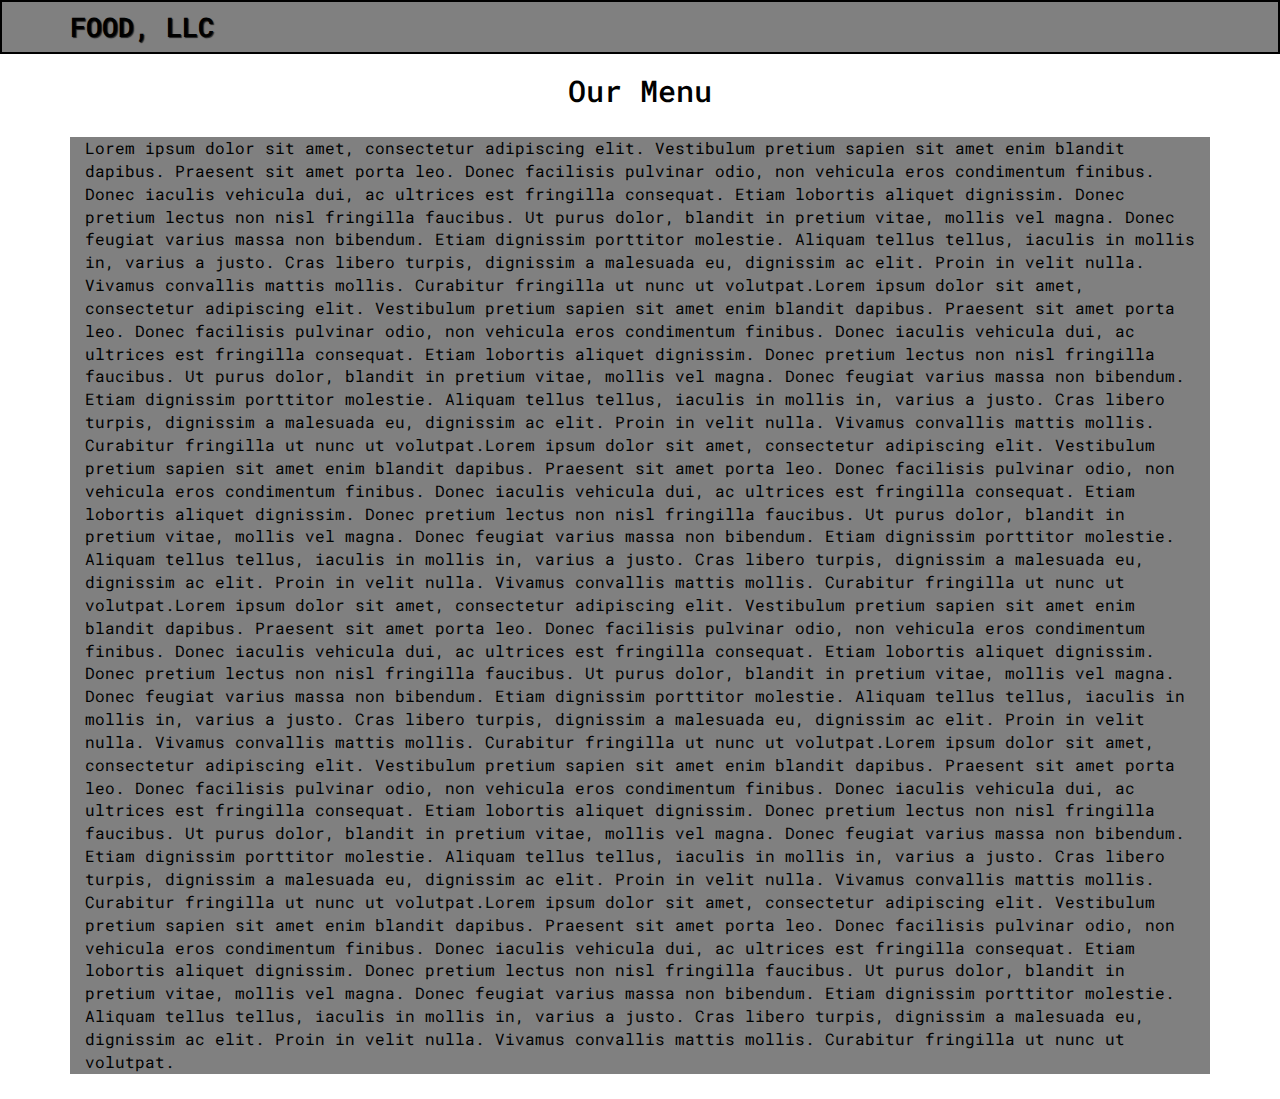
==== module3-solution/index.html @ 7cadc0e2 "2nd commit" ====
<!doctype html>
<html lang="en">
  <head>
    <meta charset="utf-8">
    <meta http-equiv="X-UA-Compatible" content="IE=edge">
    <meta name="viewport" content="width=device-width, initial-scale=1">
    <title>Assignment solution for module 3</title>
    <link rel="stylesheet" href="css/bootstrap.min.css">
    <link rel="stylesheet" href="css/styles.css">
    <link href="https://fonts.googleapis.com/css2?family=Lora&family=Roboto+Mono&display=swap" rel="stylesheet">
  </head>

<body>
  <header>
    <nav id="header-nav" class="navbar navbar-default">
        <div class="container">
         <div class="navbar-header">
            <div class="navbar-brand">
                <h1>Food, LLC</h1>
            </div>

            <button type="button" class="navbar-toggle collapsed" data-toggle="collapse" data-target="#collapsable-nav" aria-expanded="false">
             <span class="sr-only">Toggle navigation</span>
             <span class="icon-bar"></span>
             <span class="icon-bar"></span>
             <span class="icon-bar"></span>
            </button>
        </div>

        <div id="collapsable-nav" class="collapse navbar-collapse">
           <ul id="nav-list" class="nav navbar-nav navbar-right visible-xs">
            <li>
             <a href="#">Chicken</a> 
            </li>
            <li>
             <a href="#">Beef</a>
            </li>
            <li>
            <a href="#">Sushi</a>
            </li>
            
          </ul><!-- #nav-list -->
        </div><!-- #collapsable-nav -->
     </div><!-- container -->
    </nav>
  </header>
 
  <div id="main-content" class="container">
      <h2 class="text-center">Our Menu</h2>

      <div id="Chicken" class="row">
          <section class="col-xs-12">
              Lorem ipsum dolor sit amet, consectetur adipiscing elit. Vestibulum pretium sapien sit amet enim blandit dapibus. Praesent sit amet porta leo. Donec facilisis pulvinar odio, non vehicula eros condimentum finibus. Donec iaculis vehicula dui, ac ultrices est fringilla consequat. Etiam lobortis aliquet dignissim. Donec pretium lectus non nisl fringilla faucibus. Ut purus dolor, blandit in pretium vitae, mollis vel magna. Donec feugiat varius massa non bibendum. Etiam dignissim porttitor molestie. Aliquam tellus tellus, iaculis in mollis in, varius a justo. Cras libero turpis, dignissim a malesuada eu, dignissim ac elit. Proin in velit nulla. Vivamus convallis mattis mollis. Curabitur fringilla ut nunc ut volutpat.Lorem ipsum dolor sit amet, consectetur adipiscing elit. Vestibulum pretium sapien sit amet enim blandit dapibus. Praesent sit amet porta leo. Donec facilisis pulvinar odio, non vehicula eros condimentum finibus. Donec iaculis vehicula dui, ac ultrices est fringilla consequat. Etiam lobortis aliquet dignissim. Donec pretium lectus non nisl fringilla faucibus. Ut purus dolor, blandit in pretium vitae, mollis vel magna. Donec feugiat varius massa non bibendum. Etiam dignissim porttitor molestie. Aliquam tellus tellus, iaculis in mollis in, varius a justo. Cras libero turpis, dignissim a malesuada eu, dignissim ac elit. Proin in velit nulla. Vivamus convallis mattis mollis. Curabitur fringilla ut nunc ut volutpat.Lorem ipsum dolor sit amet, consectetur adipiscing elit. Vestibulum pretium sapien sit amet enim blandit dapibus. Praesent sit amet porta leo. Donec facilisis pulvinar odio, non vehicula eros condimentum finibus. Donec iaculis vehicula dui, ac ultrices est fringilla consequat. Etiam lobortis aliquet dignissim. Donec pretium lectus non nisl fringilla faucibus. Ut purus dolor, blandit in pretium vitae, mollis vel magna. Donec feugiat varius massa non bibendum. Etiam dignissim porttitor molestie. Aliquam tellus tellus, iaculis in mollis in, varius a justo. Cras libero turpis, dignissim a malesuada eu, dignissim ac elit. Proin in velit nulla. Vivamus convallis mattis mollis. Curabitur fringilla ut nunc ut volutpat.Lorem ipsum dolor sit amet, consectetur adipiscing elit. Vestibulum pretium sapien sit amet enim blandit dapibus. Praesent sit amet porta leo. Donec facilisis pulvinar odio, non vehicula eros condimentum finibus. Donec iaculis vehicula dui, ac ultrices est fringilla consequat. Etiam lobortis aliquet dignissim. Donec pretium lectus non nisl fringilla faucibus. Ut purus dolor, blandit in pretium vitae, mollis vel magna. Donec feugiat varius massa non bibendum. Etiam dignissim porttitor molestie. Aliquam tellus tellus, iaculis in mollis in, varius a justo. Cras libero turpis, dignissim a malesuada eu, dignissim ac elit. Proin in velit nulla. Vivamus convallis mattis mollis. Curabitur fringilla ut nunc ut volutpat.Lorem ipsum dolor sit amet, consectetur adipiscing elit. Vestibulum pretium sapien sit amet enim blandit dapibus. Praesent sit amet porta leo. Donec facilisis pulvinar odio, non vehicula eros condimentum finibus. Donec iaculis vehicula dui, ac ultrices est fringilla consequat. Etiam lobortis aliquet dignissim. Donec pretium lectus non nisl fringilla faucibus. Ut purus dolor, blandit in pretium vitae, mollis vel magna. Donec feugiat varius massa non bibendum. Etiam dignissim porttitor molestie. Aliquam tellus tellus, iaculis in mollis in, varius a justo. Cras libero turpis, dignissim a malesuada eu, dignissim ac elit. Proin in velit nulla. Vivamus convallis mattis mollis. Curabitur fringilla ut nunc ut volutpat.Lorem ipsum dolor sit amet, consectetur adipiscing elit. Vestibulum pretium sapien sit amet enim blandit dapibus. Praesent sit amet porta leo. Donec facilisis pulvinar odio, non vehicula eros condimentum finibus. Donec iaculis vehicula dui, ac ultrices est fringilla consequat. Etiam lobortis aliquet dignissim. Donec pretium lectus non nisl fringilla faucibus. Ut purus dolor, blandit in pretium vitae, mollis vel magna. Donec feugiat varius massa non bibendum. Etiam dignissim porttitor molestie. Aliquam tellus tellus, iaculis in mollis in, varius a justo. Cras libero turpis, dignissim a malesuada eu, dignissim ac elit. Proin in velit nulla. Vivamus convallis mattis mollis. Curabitur fringilla ut nunc ut volutpat.
          </section>
      </div>
  </div>


  <script src="js/jquery-2.1.4.min.js"></script>
  <script src="js/bootstrap.min.js"></script>
  <script src="js/script.js"></script>
</body>
</html>
---- module3-solution/css/styles.css ----
body {
	font-size: 16px;
	color: black;
	font-family: 'Roboto Mono', monospace;

}
#header-nav {
	background-color: gray;
	border-radius: 0;
	border:2px solid black;

}
.navbar-brand {
  vertical-align: center;
}
.navbar-brand h1 {
  color: black;
  font-size: 1.5em;
  text-transform: uppercase;
  font-weight: bold;
  text-shadow: 1px 1px 1px #222;
  margin-top: 0;
  margin-bottom: 0;
  line-height: .75;
}
#nav-list li {
  background-color: white;
  text-align: center;
  border:1px solid black;
}
#nav-list a {
	color: black;
}
#main-content {
	margin-bottom:25px;
}
#main-content h2 {
	margin-top: 0px;
	margin-bottom: 30px;
}
#Chicken {
	margin:0;
}
section {
	background-color: gray;
}

@media (max-width: 767px) {
 #collapsable-nav { /* Collapsed nav menu text */
    font-size: 1.2em;
  }

}
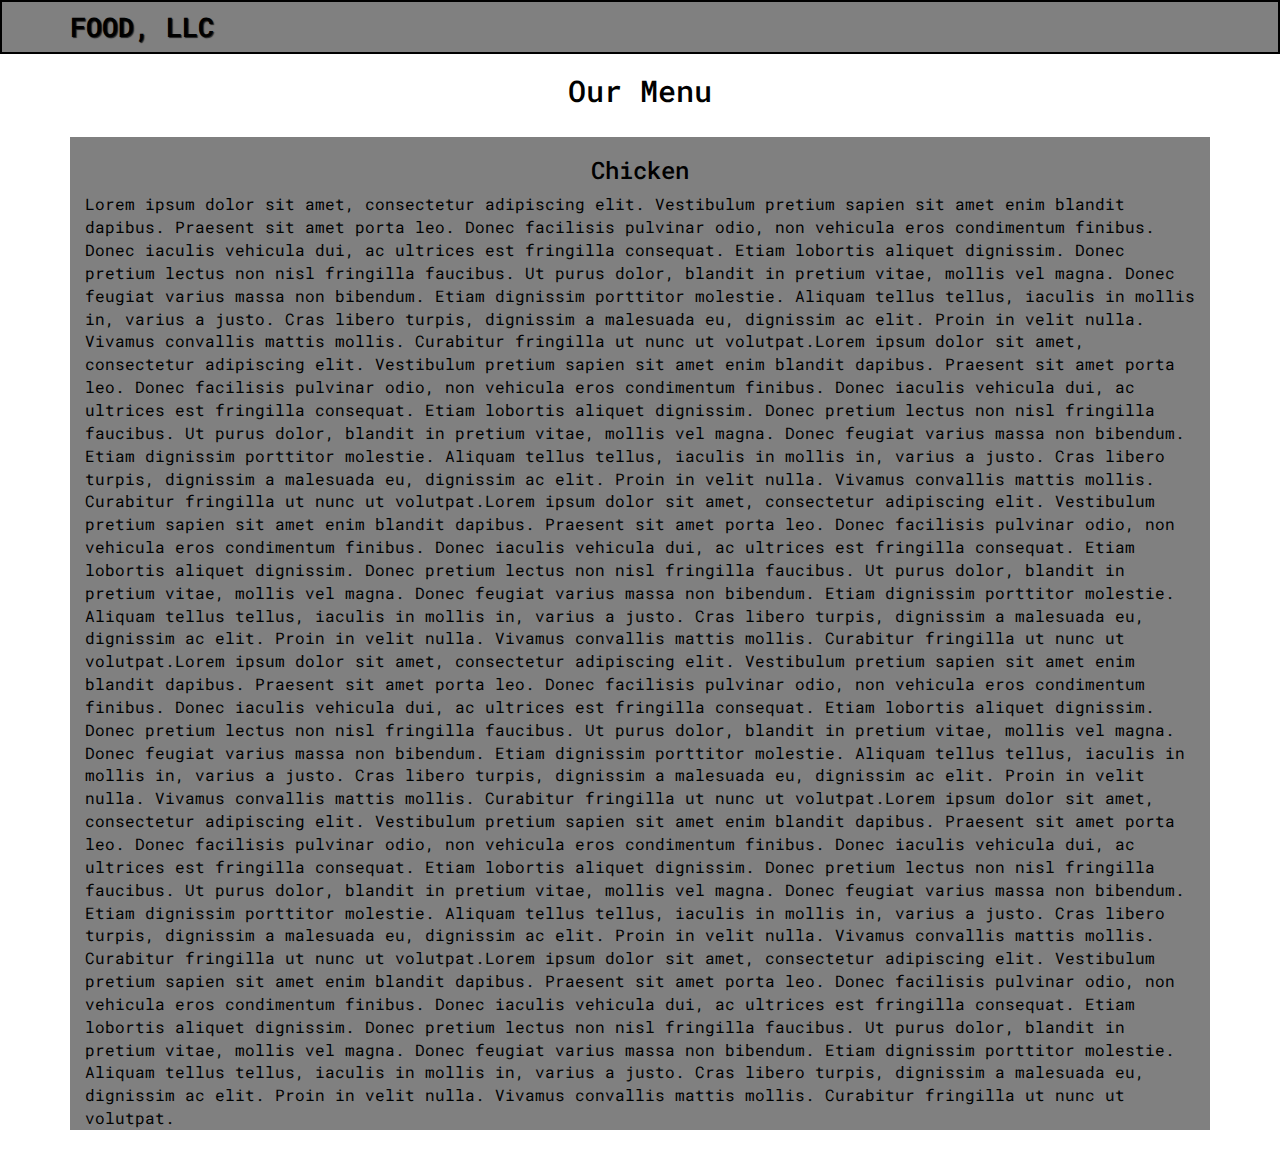
==== commit 10897791: "3rd commit" ====
--- a/module3-solution/index.html
+++ b/module3-solution/index.html
@@ -50,6 +50,7 @@
 
       <div id="Chicken" class="row">
           <section class="col-xs-12">
+            <h3 class="text-center">Chicken</h3>
               Lorem ipsum dolor sit amet, consectetur adipiscing elit. Vestibulum pretium sapien sit amet enim blandit dapibus. Praesent sit amet porta leo. Donec facilisis pulvinar odio, non vehicula eros condimentum finibus. Donec iaculis vehicula dui, ac ultrices est fringilla consequat. Etiam lobortis aliquet dignissim. Donec pretium lectus non nisl fringilla faucibus. Ut purus dolor, blandit in pretium vitae, mollis vel magna. Donec feugiat varius massa non bibendum. Etiam dignissim porttitor molestie. Aliquam tellus tellus, iaculis in mollis in, varius a justo. Cras libero turpis, dignissim a malesuada eu, dignissim ac elit. Proin in velit nulla. Vivamus convallis mattis mollis. Curabitur fringilla ut nunc ut volutpat.Lorem ipsum dolor sit amet, consectetur adipiscing elit. Vestibulum pretium sapien sit amet enim blandit dapibus. Praesent sit amet porta leo. Donec facilisis pulvinar odio, non vehicula eros condimentum finibus. Donec iaculis vehicula dui, ac ultrices est fringilla consequat. Etiam lobortis aliquet dignissim. Donec pretium lectus non nisl fringilla faucibus. Ut purus dolor, blandit in pretium vitae, mollis vel magna. Donec feugiat varius massa non bibendum. Etiam dignissim porttitor molestie. Aliquam tellus tellus, iaculis in mollis in, varius a justo. Cras libero turpis, dignissim a malesuada eu, dignissim ac elit. Proin in velit nulla. Vivamus convallis mattis mollis. Curabitur fringilla ut nunc ut volutpat.Lorem ipsum dolor sit amet, consectetur adipiscing elit. Vestibulum pretium sapien sit amet enim blandit dapibus. Praesent sit amet porta leo. Donec facilisis pulvinar odio, non vehicula eros condimentum finibus. Donec iaculis vehicula dui, ac ultrices est fringilla consequat. Etiam lobortis aliquet dignissim. Donec pretium lectus non nisl fringilla faucibus. Ut purus dolor, blandit in pretium vitae, mollis vel magna. Donec feugiat varius massa non bibendum. Etiam dignissim porttitor molestie. Aliquam tellus tellus, iaculis in mollis in, varius a justo. Cras libero turpis, dignissim a malesuada eu, dignissim ac elit. Proin in velit nulla. Vivamus convallis mattis mollis. Curabitur fringilla ut nunc ut volutpat.Lorem ipsum dolor sit amet, consectetur adipiscing elit. Vestibulum pretium sapien sit amet enim blandit dapibus. Praesent sit amet porta leo. Donec facilisis pulvinar odio, non vehicula eros condimentum finibus. Donec iaculis vehicula dui, ac ultrices est fringilla consequat. Etiam lobortis aliquet dignissim. Donec pretium lectus non nisl fringilla faucibus. Ut purus dolor, blandit in pretium vitae, mollis vel magna. Donec feugiat varius massa non bibendum. Etiam dignissim porttitor molestie. Aliquam tellus tellus, iaculis in mollis in, varius a justo. Cras libero turpis, dignissim a malesuada eu, dignissim ac elit. Proin in velit nulla. Vivamus convallis mattis mollis. Curabitur fringilla ut nunc ut volutpat.Lorem ipsum dolor sit amet, consectetur adipiscing elit. Vestibulum pretium sapien sit amet enim blandit dapibus. Praesent sit amet porta leo. Donec facilisis pulvinar odio, non vehicula eros condimentum finibus. Donec iaculis vehicula dui, ac ultrices est fringilla consequat. Etiam lobortis aliquet dignissim. Donec pretium lectus non nisl fringilla faucibus. Ut purus dolor, blandit in pretium vitae, mollis vel magna. Donec feugiat varius massa non bibendum. Etiam dignissim porttitor molestie. Aliquam tellus tellus, iaculis in mollis in, varius a justo. Cras libero turpis, dignissim a malesuada eu, dignissim ac elit. Proin in velit nulla. Vivamus convallis mattis mollis. Curabitur fringilla ut nunc ut volutpat.Lorem ipsum dolor sit amet, consectetur adipiscing elit. Vestibulum pretium sapien sit amet enim blandit dapibus. Praesent sit amet porta leo. Donec facilisis pulvinar odio, non vehicula eros condimentum finibus. Donec iaculis vehicula dui, ac ultrices est fringilla consequat. Etiam lobortis aliquet dignissim. Donec pretium lectus non nisl fringilla faucibus. Ut purus dolor, blandit in pretium vitae, mollis vel magna. Donec feugiat varius massa non bibendum. Etiam dignissim porttitor molestie. Aliquam tellus tellus, iaculis in mollis in, varius a justo. Cras libero turpis, dignissim a malesuada eu, dignissim ac elit. Proin in velit nulla. Vivamus convallis mattis mollis. Curabitur fringilla ut nunc ut volutpat.
           </section>
       </div>
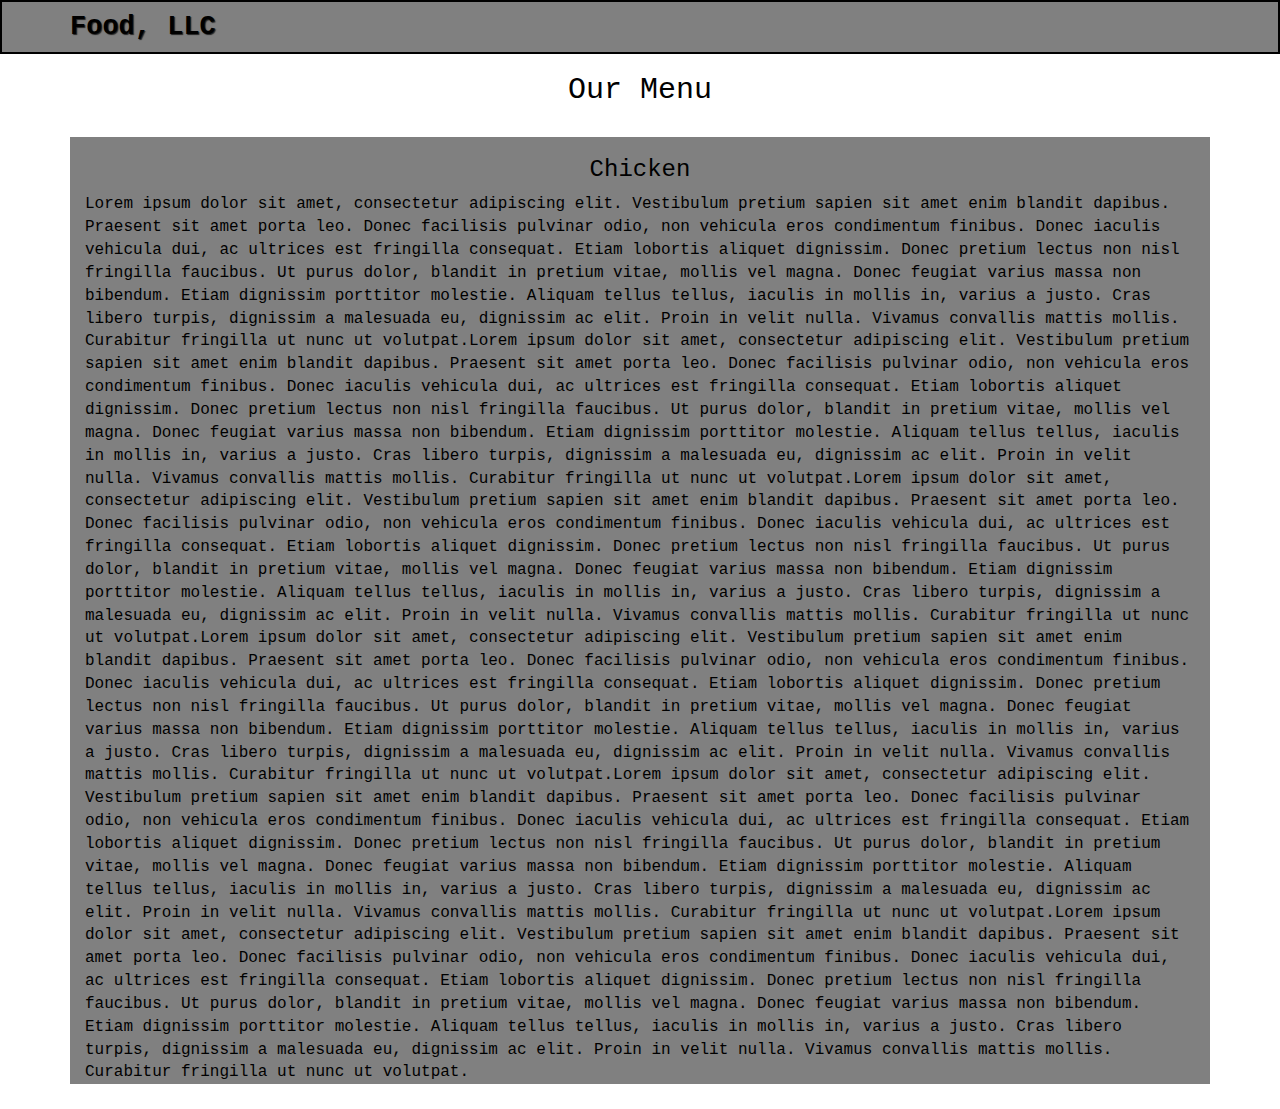
==== commit d75be487: "4th commit" ====
--- a/module3-solution/index.html
+++ b/module3-solution/index.html
@@ -7,7 +7,6 @@
     <title>Assignment solution for module 3</title>
     <link rel="stylesheet" href="css/bootstrap.min.css">
     <link rel="stylesheet" href="css/styles.css">
-    <link href="https://fonts.googleapis.com/css2?family=Lora&family=Roboto+Mono&display=swap" rel="stylesheet">
   </head>
 
 <body>
--- a/module3-solution/css/styles.css
+++ b/module3-solution/css/styles.css
@@ -16,7 +16,6 @@
 .navbar-brand h1 {
   color: black;
   font-size: 1.5em;
-  text-transform: uppercase;
   font-weight: bold;
   text-shadow: 1px 1px 1px #222;
   margin-top: 0;
